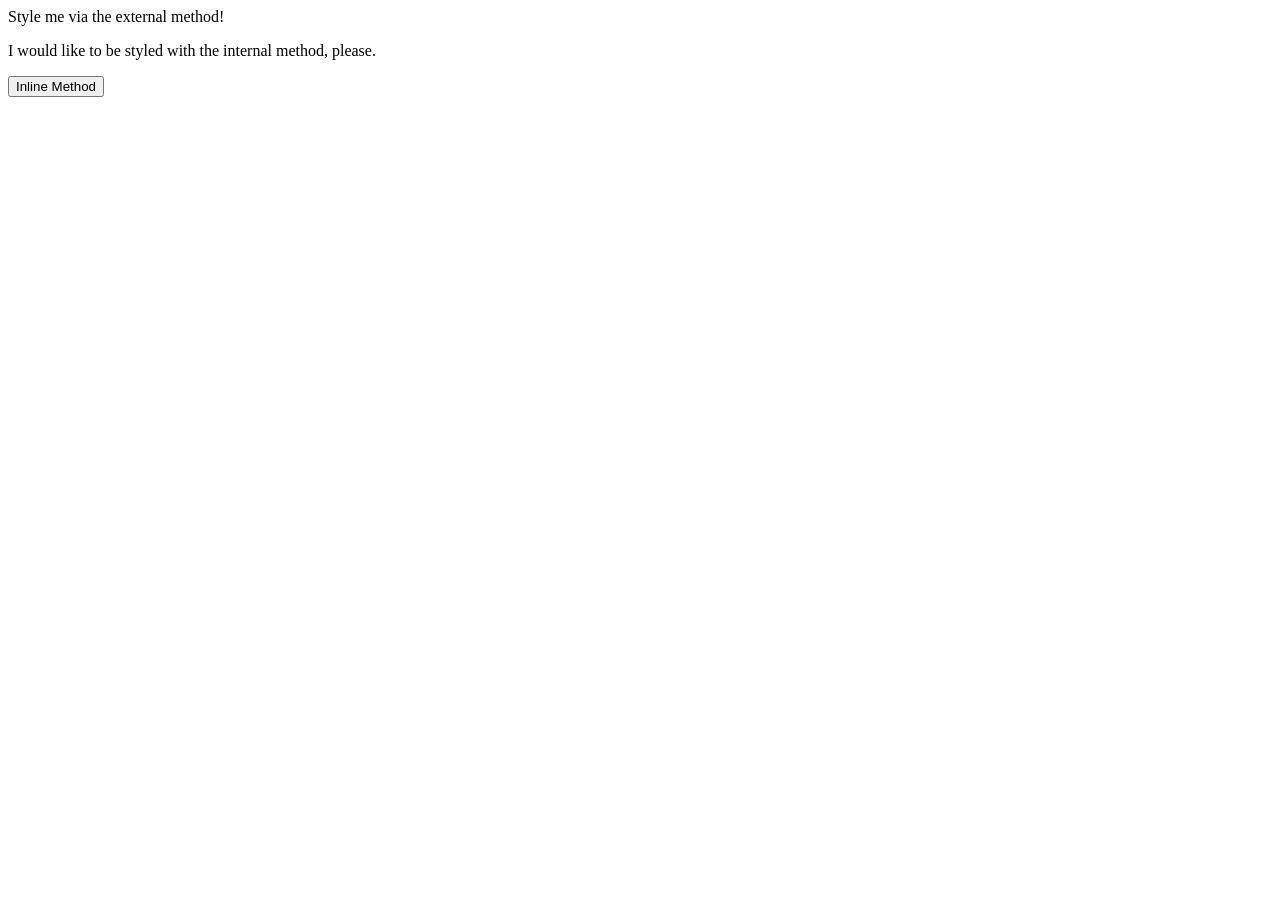
==== foundations/intro-to-css/01-css-methods/index.html @ 1de42022 "connected external .css to html and created .css file" ====
<!DOCTYPE html>
<html lang="en">
  <head>
    <meta charset="UTF-8">
    <meta http-equiv="X-UA-Compatible" content="IE=edge">
    <meta name="viewport" content="width=device-width, initial-scale=1.0">
    <title>Methods for Adding CSS</title>
  </head>
  <body>
    <div>Style me via the external method!</div>
    <p>I would like to be styled with the internal method, please.</p>
    <button>Inline Method</button>
    <link rel="Style" href="style.css">
  </body>
</html>
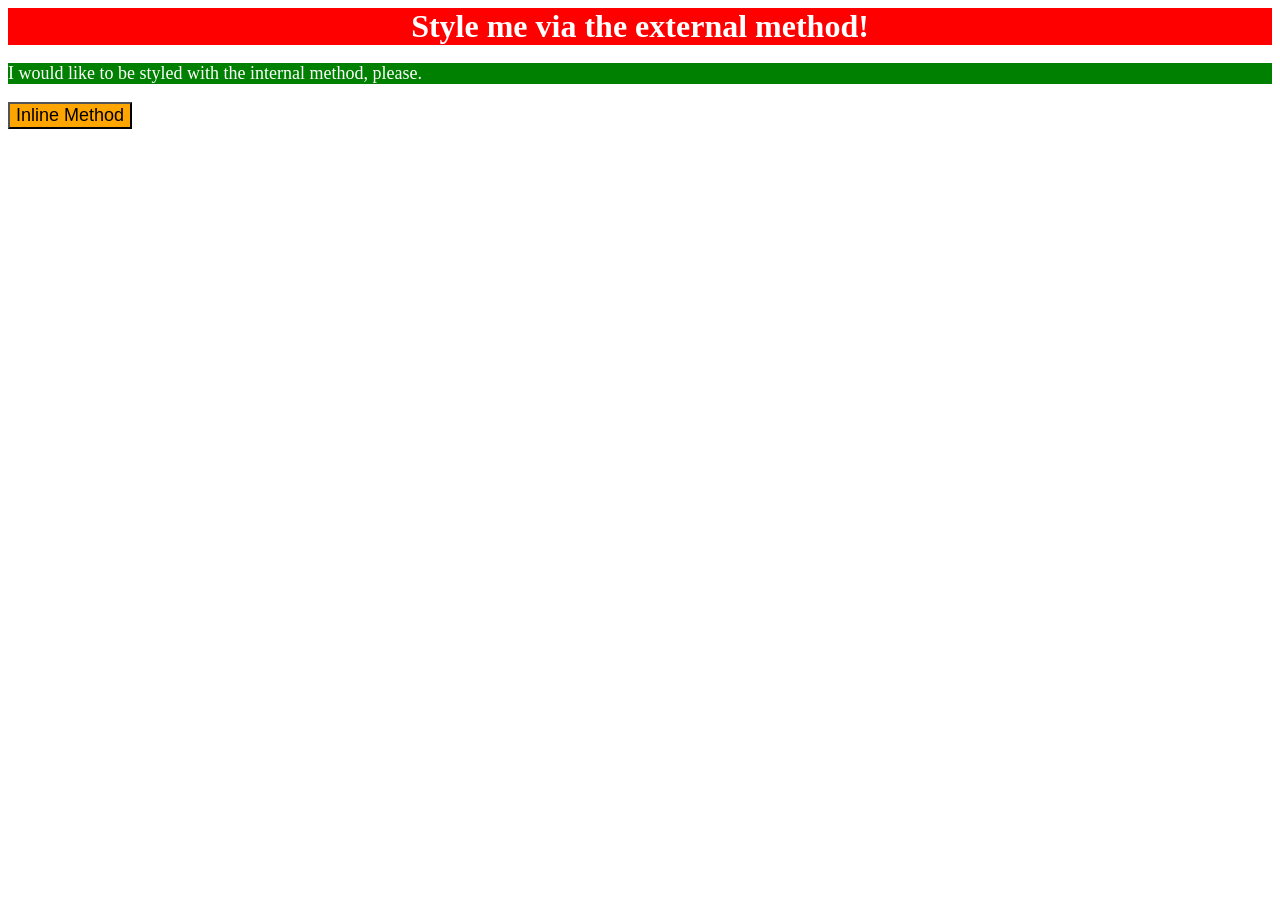
==== commit 3765ffb1: "git commit" ====
--- a/foundations/intro-to-css/01-css-methods/index.html
+++ b/foundations/intro-to-css/01-css-methods/index.html
@@ -5,11 +5,20 @@
     <meta http-equiv="X-UA-Compatible" content="IE=edge">
     <meta name="viewport" content="width=device-width, initial-scale=1.0">
     <title>Methods for Adding CSS</title>
+    <link rel="stylesheet" href="style.css">
+    <style>
+      p {
+        color: white;
+        background-color: green;
+        font-size: 18px;
+      }
+    </style>
   </head>
   <body>
     <div>Style me via the external method!</div>
     <p>I would like to be styled with the internal method, please.</p>
-    <button>Inline Method</button>
-    <link rel="Style" href="style.css">
+    
+    <button style="background-color: orange; font-size: 18px;">Inline Method</button>
+    
   </body>
 </html>
--- a/foundations/intro-to-css/01-css-methods/style.css
+++ b/foundations/intro-to-css/01-css-methods/style.css
@@ -0,0 +1,11 @@
+/* style.css */
+
+
+div {
+
+    color: white;
+    background-color: red;
+    font-size: 32px;
+    text-align: center;
+    font-weight: bold;
+}
